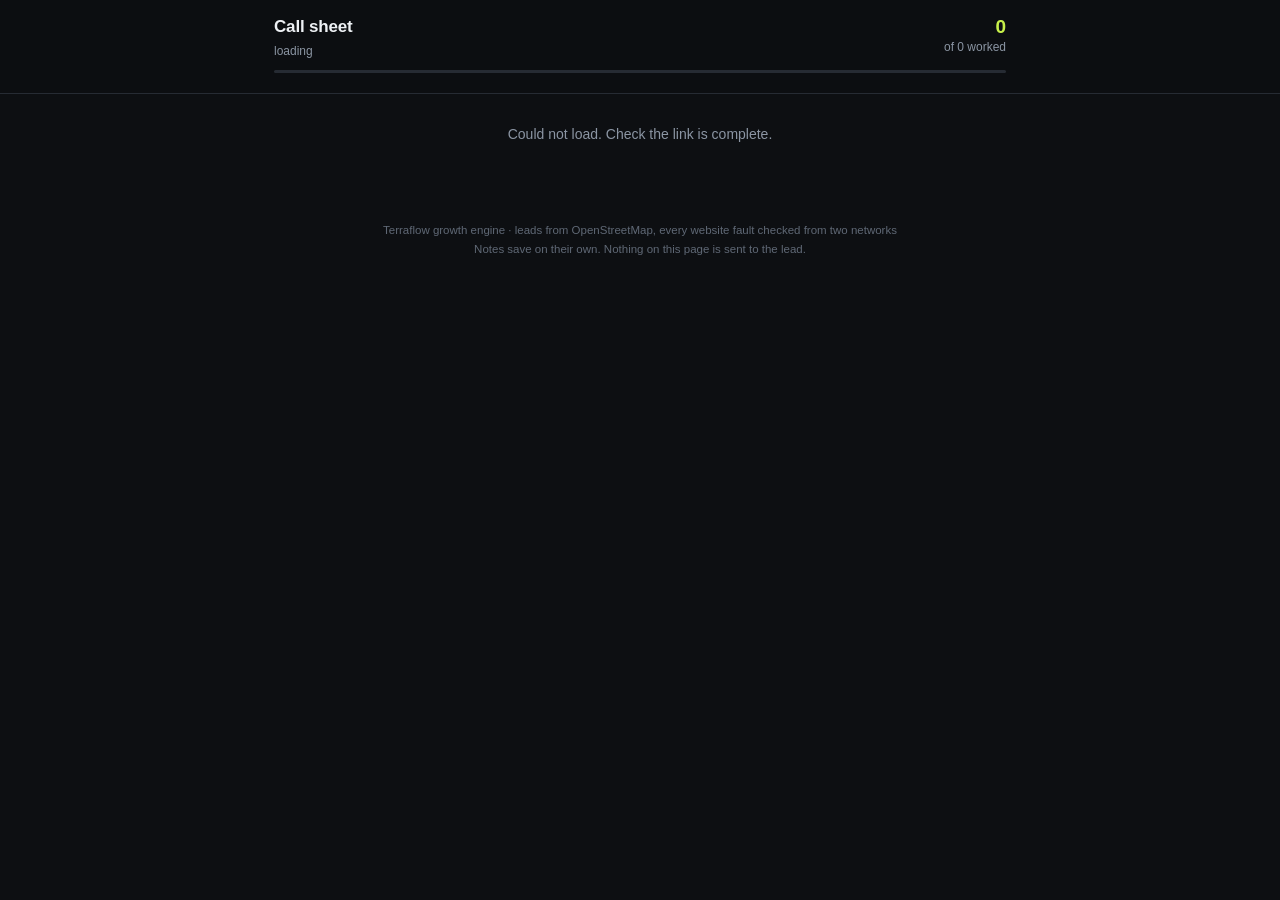
==== index.html @ 540a2d18 "Terraflow daily call sheet" ====
<!doctype html>
<html lang="en">
<head>
<meta charset="utf-8">
<meta name="viewport" content="width=device-width, initial-scale=1, viewport-fit=cover">
<meta name="theme-color" content="#0d0f12">
<title>Call sheet — Terraflow</title>
<style>
  *{box-sizing:border-box;-webkit-tap-highlight-color:transparent}
  :root{
    --bg:#0d0f12; --card:#15181d; --card2:#1b1f26; --line:#262b33;
    --ink:#eef1f5; --dim:#8b95a3; --dim2:#5f6875;
    --accent:#c7f04a; --strong:#ff7a59; --medium:#ffc94d; --weak:#6ba8ff;
    --good:#4ade80; --bad:#f87171;
  }
  html,body{margin:0;padding:0;background:var(--bg);color:var(--ink)}
  body{font:15px/1.5 -apple-system,BlinkMacSystemFont,"Segoe UI",Roboto,Helvetica,Arial,sans-serif;
       padding-bottom:64px;-webkit-font-smoothing:antialiased}
  .wrap{max-width:760px;margin:0 auto;padding:0 14px}
  header{position:sticky;top:0;z-index:20;background:rgba(13,15,18,.94);
         backdrop-filter:blur(12px);border-bottom:1px solid var(--line)}
  .hrow{display:flex;align-items:center;justify-content:space-between;gap:12px;padding:14px 0 10px}
  h1{font-size:17px;margin:0;font-weight:600;letter-spacing:-.01em}
  .sub{font-size:12px;color:var(--dim);margin-top:2px}
  .count{font-size:12px;color:var(--dim);white-space:nowrap;text-align:right}
  .count b{color:var(--accent);font-size:19px;display:block;line-height:1.1}
  .bar{height:3px;background:var(--line);border-radius:3px;overflow:hidden;margin-bottom:10px}
  .bar i{display:block;height:100%;background:var(--accent);width:0;transition:width .3s}
  .chips{display:flex;gap:6px;overflow-x:auto;padding-bottom:10px;scrollbar-width:none}
  .chips::-webkit-scrollbar{display:none}
  .chip{flex:0 0 auto;border:1px solid var(--line);background:transparent;color:var(--dim);
        padding:6px 12px;border-radius:99px;font-size:12.5px;cursor:pointer;font-family:inherit}
  .chip.on{background:var(--accent);border-color:var(--accent);color:#0d0f12;font-weight:600}
  h2.sec{font-size:12px;text-transform:uppercase;letter-spacing:.09em;color:var(--dim2);
         margin:24px 0 10px;font-weight:600}
  .card{background:var(--card);border:1px solid var(--line);border-radius:14px;
        padding:14px;margin-bottom:10px}
  .card.done{opacity:.5}
  .card.win{border-color:var(--good)}
  .top{display:flex;gap:10px;align-items:flex-start}
  .num{flex:0 0 26px;height:26px;border-radius:8px;background:var(--card2);color:var(--dim);
       font-size:12px;font-weight:600;display:grid;place-items:center;margin-top:1px}
  .nm{font-size:16px;font-weight:600;letter-spacing:-.01em}
  .meta{font-size:12px;color:var(--dim);margin-top:3px}
  .warn{color:var(--medium)}
  .tag{display:inline-block;font-size:10.5px;font-weight:700;letter-spacing:.06em;
       text-transform:uppercase;padding:3px 7px;border-radius:5px;margin-top:8px}
  .t-strong{background:rgba(255,122,89,.16);color:var(--strong)}
  .t-medium{background:rgba(255,201,77,.16);color:var(--medium)}
  .t-weak{background:rgba(107,168,255,.16);color:var(--weak)}
  .why{list-style:none;margin:9px 0 0;padding:0}
  .why li{font-size:13.5px;color:#c3ccd8;padding-left:15px;position:relative;margin-bottom:4px}
  .why li:before{content:"";position:absolute;left:2px;top:8px;width:4px;height:4px;
                 border-radius:50%;background:var(--dim2)}
  .acts{display:flex;gap:7px;margin-top:12px;flex-wrap:wrap}
  .btn{flex:1 1 auto;min-width:78px;text-align:center;text-decoration:none;font-size:13px;
       font-weight:600;padding:10px 8px;border-radius:9px;border:1px solid var(--line);
       background:var(--card2);color:var(--ink)}
  .btn.pri{background:var(--accent);border-color:var(--accent);color:#0d0f12}
  .btn.wa{background:rgba(37,211,102,.14);border-color:rgba(37,211,102,.3);color:#25d366}
  .btn.li{background:rgba(10,102,194,.16);border-color:rgba(10,102,194,.35);color:#6aa9e9}
  .pills{display:flex;gap:6px;flex-wrap:wrap;margin-top:11px;
         padding-top:11px;border-top:1px solid var(--line)}
  .pill{border:1px solid var(--line);background:transparent;color:var(--dim);font-size:12px;
        padding:6px 11px;border-radius:99px;cursor:pointer;font-family:inherit}
  .pill.on{background:#2b323c;color:var(--ink);border-color:#3a424e}
  .pill.on[data-s=interested],.pill.on[data-s=meeting]{background:var(--good);color:#08120b;
        border-color:var(--good);font-weight:600}
  .pill.on[data-s=not_interested],.pill.on[data-s=wrong_number]{background:#3a2426;
        color:var(--bad);border-color:#4a2c2f}
  .pill.on[data-s=callback]{background:var(--medium);color:#231a02;border-color:var(--medium);font-weight:600}
  .when{margin-top:10px;font-size:12.5px;color:var(--dim);display:flex;align-items:center;gap:8px}
  input[type=date]{background:#0f1216;border:1px solid var(--line);border-radius:8px;
       color:var(--ink);padding:6px 9px;font:13px inherit}
  textarea{width:100%;margin-top:9px;background:#0f1216;border:1px solid var(--line);
           border-radius:9px;color:var(--ink);font:14px/1.45 inherit;padding:10px;resize:vertical;
           min-height:44px}
  textarea:focus,input:focus{outline:none;border-color:#3a424e}
  .save{font-size:11px;color:var(--dim2);height:14px;margin-top:3px}
  .save.ok{color:var(--good)}
  .empty{color:var(--dim);font-size:14px;padding:30px 0;text-align:center}
  .foot{color:var(--dim2);font-size:11.5px;text-align:center;padding:26px 0 10px;line-height:1.7}
  .nav{display:flex;gap:8px;justify-content:center;padding:6px 0 14px;flex-wrap:wrap}
  .nav a{color:var(--dim);font-size:12px;text-decoration:none;border:1px solid var(--line);
         padding:5px 11px;border-radius:8px}
</style>
</head>
<body>
<header><div class="wrap">
  <div class="hrow">
    <div><h1 id="ttl">Call sheet</h1><div class="sub" id="sub">loading</div></div>
    <div class="count"><b id="cdone">0</b><span id="ctot">of 0 worked</span></div>
  </div>
  <div class="bar"><i id="prog"></i></div>
  <div class="chips" id="chips"></div>
</div></header>

<div class="wrap"><div id="body"><div class="empty">Loading today's list…</div></div>
  <div class="nav" id="nav"></div>
  <div class="foot">Terraflow growth engine · leads from OpenStreetMap, every website fault checked from two networks<br>
  Notes save on their own. Nothing on this page is sent to the lead.</div>
</div>

<script>
var API = "https://zyrjljjzzijtbksebxcl.supabase.co/functions/v1/call-sheet";
var K = new URLSearchParams(location.search).get("k") || "";
var D = new URLSearchParams(location.search).get("d") || "";
var STATES = [
  ["no_answer","No answer"],["callback","Call back"],["interested","Interested"],
  ["meeting","Meeting"],["not_interested","No"],["wrong_number","Bad number"]
];
var DONE = {no_answer:1,interested:1,meeting:1,not_interested:1,wrong_number:1,dnc:1};
var data = null, filter = "all";

function el(tag, cls, txt){
  var n = document.createElement(tag);
  if (cls) n.className = cls;
  if (txt != null) n.textContent = txt;
  return n;
}

function load(){
  fetch(API + "?k=" + encodeURIComponent(K) + "&d=" + encodeURIComponent(D) + "&data=1")
    .then(function(r){ return r.json(); })
    .then(function(j){ data = j; render(); })
    .catch(function(){
      document.getElementById("body").innerHTML =
        '<div class="empty">Could not load. Check the link is complete.</div>';
    });
}

function save(task, patch, note){
  var body = Object.assign({task_id: task.task_id}, patch);
  return fetch(API + "?k=" + encodeURIComponent(K), {
    method: "POST",
    headers: {"content-type": "application/json"},
    body: JSON.stringify(body)
  }).then(function(r){
    if (!r.ok) throw new Error("save failed");
    if (note){ note.textContent = "Saved"; note.className = "save ok";
      setTimeout(function(){ note.textContent = ""; note.className = "save"; }, 1600); }
    return true;
  }).catch(function(){
    if (note){ note.textContent = "Not saved — try again"; note.className = "save"; }
  });
}

function card(t){
  var p = t.payload || {};
  var c = el("div", "card" + (DONE[t.status] ? " done" : "") +
    (t.status === "interested" || t.status === "meeting" ? " win" : ""));

  var top = el("div", "top");
  top.appendChild(el("div", "num", String(t.rank || "•")));
  var mid = el("div"); mid.style.flex = "1"; mid.style.minWidth = "0";
  mid.appendChild(el("div", "nm", p.name || "Unnamed"));

  var num = p.phone_e164 || p.phone_raw || "";
  var bits = [];
  if (p.category) bits.push(String(p.category).replace(/_/g, " "));
  else if (p.industry) bits.push(p.industry);
  if (num) bits.push(num);
  if (p.phone_kind === "mobile") bits.push("mobile, likely the owner");
  if (p.domain) bits.push(p.domain);
  mid.appendChild(el("div", "meta", bits.join(" · ")));

  // Things that change how he should treat the number, so they get their own line.
  var flags = [];
  if (p.phone_area && p.phone_area !== "Dubai") flags.push("This is a " + p.phone_area + " number, not Dubai");
  if (p.phone_kind === "tollfree") flags.push("600/800 number — a call centre, not the owner");
  if (p.phone_kind === "none") flags.push("No phone listed — try LinkedIn");
  if (p.phone_kind === "other" && p.phone_raw) flags.push("Number is oddly formatted; dial it as shown");
  if (flags.length) mid.appendChild(el("div", "meta warn", flags.join(" · ")));

  if (p.hook && p.hook !== "none"){
    var lbl = p.dead_site ? "Website is down" :
              p.hook === "strong" ? "Website is badly broken" :
              p.hook === "medium" ? "Website is weak" : "Minor website issues";
    mid.appendChild(el("span", "tag t-" + p.hook, lbl));
  }

  var reasons = (p.findings || []).slice(0, 3);
  if (reasons.length){
    var ul = el("ul", "why");
    reasons.forEach(function(f){ ul.appendChild(el("li", null, f.reason || f)); });
    mid.appendChild(ul);
  }
  top.appendChild(mid);
  c.appendChild(top);

  var acts = el("div", "acts");
  function link(cls, label, href){
    var a = el("a", "btn " + cls, label);
    a.href = href; a.target = "_blank"; a.rel = "noopener";
    acts.appendChild(a);
  }
  if (num) link("pri", "Call", "tel:" + String(num).replace(/[^0-9+]/g, ""));
  if (p.phone_kind === "mobile" && p.phone_e164)
    link("wa", "WhatsApp", "https://wa.me/" + p.phone_e164.replace("+", ""));
  if (p.domain) link("", "Site", "https://" + p.domain);
  link("li", "LinkedIn", "https://www.linkedin.com/search/results/all/?keywords=" +
    encodeURIComponent(p.name || ""));
  c.appendChild(acts);

  var pills = el("div", "pills");
  STATES.forEach(function(s){
    var b = el("button", "pill" + (t.status === s[0] ? " on" : ""), s[1]);
    b.setAttribute("data-s", s[0]);
    b.onclick = function(){
      var next = (t.status === s[0]) ? "todo" : s[0];
      t.status = next;
      if (next !== "callback") t.callback_on = null;
      save(t, {status: next});
      render();
    };
    pills.appendChild(b);
  });
  c.appendChild(pills);

  // A call back with no date never comes back up, so ask for one the moment he picks it.
  if (t.status === "callback"){
    var when = el("div", "when");
    when.appendChild(el("span", null, "Bring this back on"));
    var inp = document.createElement("input");
    inp.type = "date";
    inp.value = t.callback_on || "";
    inp.min = data && data.today_date ? data.today_date : "";
    inp.onchange = function(){
      t.callback_on = inp.value;
      save(t, {callback_on: inp.value});
    };
    when.appendChild(inp);
    c.appendChild(when);
  }

  var ta = el("textarea");
  ta.placeholder = "What happened on the call…";
  ta.value = t.notes || "";
  var note = el("div", "save");
  var timer = null;
  ta.oninput = function(){
    t.notes = ta.value;
    clearTimeout(timer);
    note.textContent = "…";
    timer = setTimeout(function(){ save(t, {notes: ta.value}, note); }, 900);
  };
  ta.onblur = function(){ clearTimeout(timer); save(t, {notes: ta.value}, note); };
  c.appendChild(ta);
  c.appendChild(note);
  return c;
}

function render(){
  if (!data) return;
  document.getElementById("ttl").textContent = data.heading || "Call sheet";
  document.getElementById("sub").textContent = data.subheading || "";

  var all = (data.followups || []).concat(data.today || []);
  var done = all.filter(function(t){ return DONE[t.status]; }).length;
  document.getElementById("cdone").textContent = String(done);
  document.getElementById("ctot").textContent = "of " + all.length + " worked";
  document.getElementById("prog").style.width =
    (all.length ? Math.round(done / all.length * 100) : 0) + "%";

  var counts = {
    all: all.length,
    todo: all.filter(function(t){ return t.status === "todo"; }).length,
    callback: all.filter(function(t){ return t.status === "callback"; }).length,
    win: all.filter(function(t){ return t.status === "interested" || t.status === "meeting"; }).length
  };
  var chips = document.getElementById("chips");
  chips.innerHTML = "";
  [["all","All " + counts.all],["todo","Not called " + counts.todo],
   ["callback","Call back " + counts.callback],["win","Interested " + counts.win]]
  .forEach(function(f){
    var b = el("button", "chip" + (filter === f[0] ? " on" : ""), f[1]);
    b.onclick = function(){ filter = f[0]; render(); };
    chips.appendChild(b);
  });

  function keep(t){
    if (filter === "all") return true;
    if (filter === "win") return t.status === "interested" || t.status === "meeting";
    return t.status === filter;
  }

  var body = document.getElementById("body");
  body.innerHTML = "";
  var fu = (data.followups || []).filter(keep);
  if (fu.length){
    body.appendChild(el("h2", "sec", "Follow up first (" + fu.length + ")"));
    fu.forEach(function(t){ body.appendChild(card(t)); });
  }
  var td = (data.today || []).filter(keep);
  body.appendChild(el("h2", "sec", "Today's list (" + (data.today || []).length + ")"));
  if (!td.length) body.appendChild(el("div", "empty", "Nothing here."));
  td.forEach(function(t){ body.appendChild(card(t)); });

  var nav = document.getElementById("nav");
  nav.innerHTML = "";
  (data.days || []).forEach(function(d){
    var a = el("a", null, d.label);
    a.href = "?k=" + encodeURIComponent(K) + "&d=" + d.date;
    nav.appendChild(a);
  });
}

load();
</script>
</body>
</html>
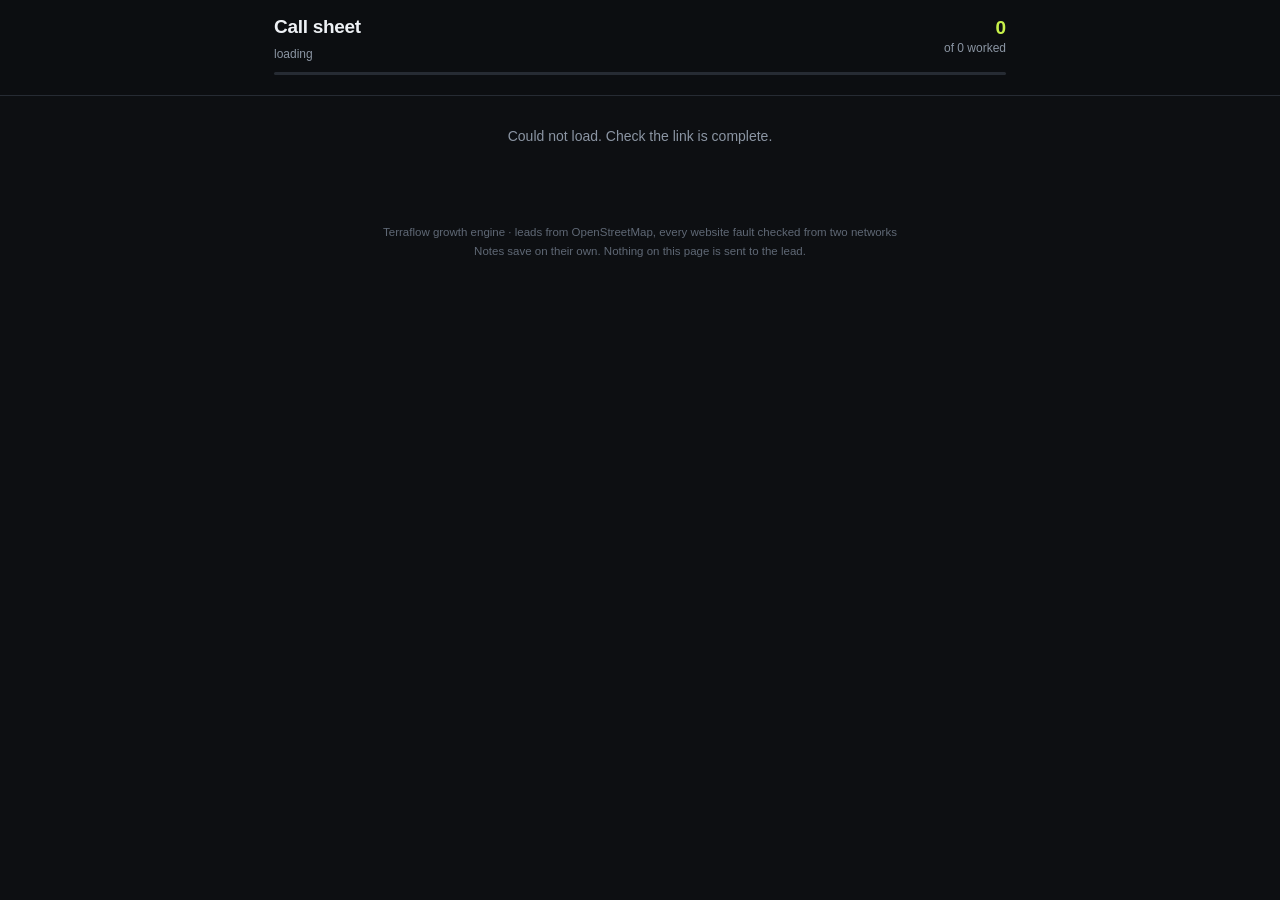
==== commit 379e4192: "Date the list, add pre-call research to each lead" ====
--- a/index.html
+++ b/index.html
@@ -19,9 +19,13 @@
   .wrap{max-width:760px;margin:0 auto;padding:0 14px}
   header{position:sticky;top:0;z-index:20;background:rgba(13,15,18,.94);
          backdrop-filter:blur(12px);border-bottom:1px solid var(--line)}
-  .hrow{display:flex;align-items:center;justify-content:space-between;gap:12px;padding:14px 0 10px}
-  h1{font-size:17px;margin:0;font-weight:600;letter-spacing:-.01em}
-  .sub{font-size:12px;color:var(--dim);margin-top:2px}
+  .hrow{display:flex;align-items:center;justify-content:space-between;gap:12px;padding:13px 0 9px}
+  h1{font-size:19px;margin:0;font-weight:650;letter-spacing:-.015em}
+  .today{display:inline-block;vertical-align:2px;margin-left:8px;font-size:10px;font-weight:700;
+         letter-spacing:.08em;text-transform:uppercase;padding:3px 7px;border-radius:5px;
+         background:var(--accent);color:#0d0f12}
+  .old{background:#3a2f14;color:var(--medium)}
+  .sub{font-size:12px;color:var(--dim);margin-top:3px}
   .count{font-size:12px;color:var(--dim);white-space:nowrap;text-align:right}
   .count b{color:var(--accent);font-size:19px;display:block;line-height:1.1}
   .bar{height:3px;background:var(--line);border-radius:3px;overflow:hidden;margin-bottom:10px}
@@ -52,6 +56,13 @@
   .why li{font-size:13.5px;color:#c3ccd8;padding-left:15px;position:relative;margin-bottom:4px}
   .why li:before{content:"";position:absolute;left:2px;top:8px;width:4px;height:4px;
                  border-radius:50%;background:var(--dim2)}
+  .res{margin-top:11px;padding:10px 12px;background:#11141a;border:1px solid var(--line);
+       border-radius:10px}
+  .res b{display:block;font-size:10.5px;text-transform:uppercase;letter-spacing:.08em;
+         color:var(--dim2);margin-bottom:6px;font-weight:700}
+  .res div{font-size:13px;color:#aab4c2;margin-bottom:3px}
+  .res div.hot{color:var(--accent)}
+  .res div.name{color:var(--ink);font-weight:600}
   .acts{display:flex;gap:7px;margin-top:12px;flex-wrap:wrap}
   .btn{flex:1 1 auto;min-width:78px;text-align:center;text-decoration:none;font-size:13px;
        font-weight:600;padding:10px 8px;border-radius:9px;border:1px solid var(--line);
@@ -59,6 +70,7 @@
   .btn.pri{background:var(--accent);border-color:var(--accent);color:#0d0f12}
   .btn.wa{background:rgba(37,211,102,.14);border-color:rgba(37,211,102,.3);color:#25d366}
   .btn.li{background:rgba(10,102,194,.16);border-color:rgba(10,102,194,.35);color:#6aa9e9}
+  .btn.ig{background:rgba(225,48,108,.14);border-color:rgba(225,48,108,.32);color:#e97ba6}
   .pills{display:flex;gap:6px;flex-wrap:wrap;margin-top:11px;
          padding-top:11px;border-top:1px solid var(--line)}
   .pill{border:1px solid var(--line);background:transparent;color:var(--dim);font-size:12px;
@@ -83,6 +95,7 @@
   .nav{display:flex;gap:8px;justify-content:center;padding:6px 0 14px;flex-wrap:wrap}
   .nav a{color:var(--dim);font-size:12px;text-decoration:none;border:1px solid var(--line);
          padding:5px 11px;border-radius:8px}
+  .nav a.on{border-color:var(--accent);color:var(--accent)}
 </style>
 </head>
 <body>
@@ -95,7 +108,7 @@
   <div class="chips" id="chips"></div>
 </div></header>
 
-<div class="wrap"><div id="body"><div class="empty">Loading today's list…</div></div>
+<div class="wrap"><div id="body"><div class="empty">Loading…</div></div>
   <div class="nav" id="nav"></div>
   <div class="foot">Terraflow growth engine · leads from OpenStreetMap, every website fault checked from two networks<br>
   Notes save on their own. Nothing on this page is sent to the lead.</div>
@@ -145,6 +158,28 @@
   });
 }
 
+// Everything here was read off the lead's own homepage or the public domain register, so it is
+// all checkable in seconds. Anything the scanner did not find is simply left out.
+function research(p){
+  var pr = p.profile || {}, out = [];
+  if (p.first_name) out.push(["name", "Ask for " + p.first_name]);
+  if (pr.title) out.push(["", "They call themselves “" + pr.title + "”"]);
+  else if (pr.description) out.push(["", pr.description]);
+  if (pr.platform) out.push(["", "Site is built on " + pr.platform]);
+  if (pr.domain_age && pr.domain_age.years >= 1)
+    out.push(["", "They have owned this domain since " + String(pr.domain_age.registered).slice(0,4) +
+                  ", " + pr.domain_age.years + " years"]);
+  var tr = pr.tracking || {};
+  if (tr.meta_pixel) out.push(["hot", "Running a Meta pixel — already spending on ads"]);
+  else if (tr.tiktok_pixel || tr.snap_pixel) out.push(["hot", "Running social ad tracking — already spending on ads"]);
+  else if (tr.google_analytics || tr.google_tag_manager) out.push(["", "Measures traffic with Google Analytics"]);
+  var so = pr.socials || {};
+  if (so.instagram) out.push(["", "Instagram @" + so.instagram]);
+  if (pr.tools && pr.tools.length) out.push(["", "Also uses " + pr.tools.join(", ")]);
+  if (p.email) out.push(["", p.email]);
+  return out;
+}
+
 function card(t){
   var p = t.payload || {};
   var c = el("div", "card" + (DONE[t.status] ? " done" : "") +
@@ -188,6 +223,14 @@
   top.appendChild(mid);
   c.appendChild(top);
 
+  var facts = research(p);
+  if (facts.length){
+    var box = el("div", "res");
+    box.appendChild(el("b", null, "Before you call"));
+    facts.forEach(function(f){ box.appendChild(el("div", f[0], f[1])); });
+    c.appendChild(box);
+  }
+
   var acts = el("div", "acts");
   function link(cls, label, href){
     var a = el("a", "btn " + cls, label);
@@ -198,6 +241,8 @@
   if (p.phone_kind === "mobile" && p.phone_e164)
     link("wa", "WhatsApp", "https://wa.me/" + p.phone_e164.replace("+", ""));
   if (p.domain) link("", "Site", "https://" + p.domain);
+  var ig = (p.profile || {}).socials && p.profile.socials.instagram;
+  if (ig) link("ig", "Instagram", "https://instagram.com/" + ig);
   link("li", "LinkedIn", "https://www.linkedin.com/search/results/all/?keywords=" +
     encodeURIComponent(p.name || ""));
   c.appendChild(acts);
@@ -252,7 +297,14 @@
 
 function render(){
   if (!data) return;
-  document.getElementById("ttl").textContent = data.heading || "Call sheet";
+
+  // Every day is a different list, so the date is the headline, not a footnote.
+  var h1 = document.getElementById("ttl");
+  h1.textContent = data.heading || "Call sheet";
+  var badge = el("span", "today" + (data.is_today ? "" : " old"),
+                 data.is_today ? "Today" : "Earlier list");
+  h1.appendChild(badge);
+  document.title = "Call sheet · " + (data.short || "");
   document.getElementById("sub").textContent = data.subheading || "";
 
   var all = (data.followups || []).concat(data.today || []);
@@ -292,14 +344,15 @@
     fu.forEach(function(t){ body.appendChild(card(t)); });
   }
   var td = (data.today || []).filter(keep);
-  body.appendChild(el("h2", "sec", "Today's list (" + (data.today || []).length + ")"));
+  body.appendChild(el("h2", "sec",
+    (data.is_today ? "Today" : data.heading) + " · " + (data.today || []).length + " leads"));
   if (!td.length) body.appendChild(el("div", "empty", "Nothing here."));
   td.forEach(function(t){ body.appendChild(card(t)); });
 
   var nav = document.getElementById("nav");
   nav.innerHTML = "";
   (data.days || []).forEach(function(d){
-    var a = el("a", null, d.label);
+    var a = el("a", d.date === data.date ? "on" : null, d.label);
     a.href = "?k=" + encodeURIComponent(K) + "&d=" + d.date;
     nav.appendChild(a);
   });
